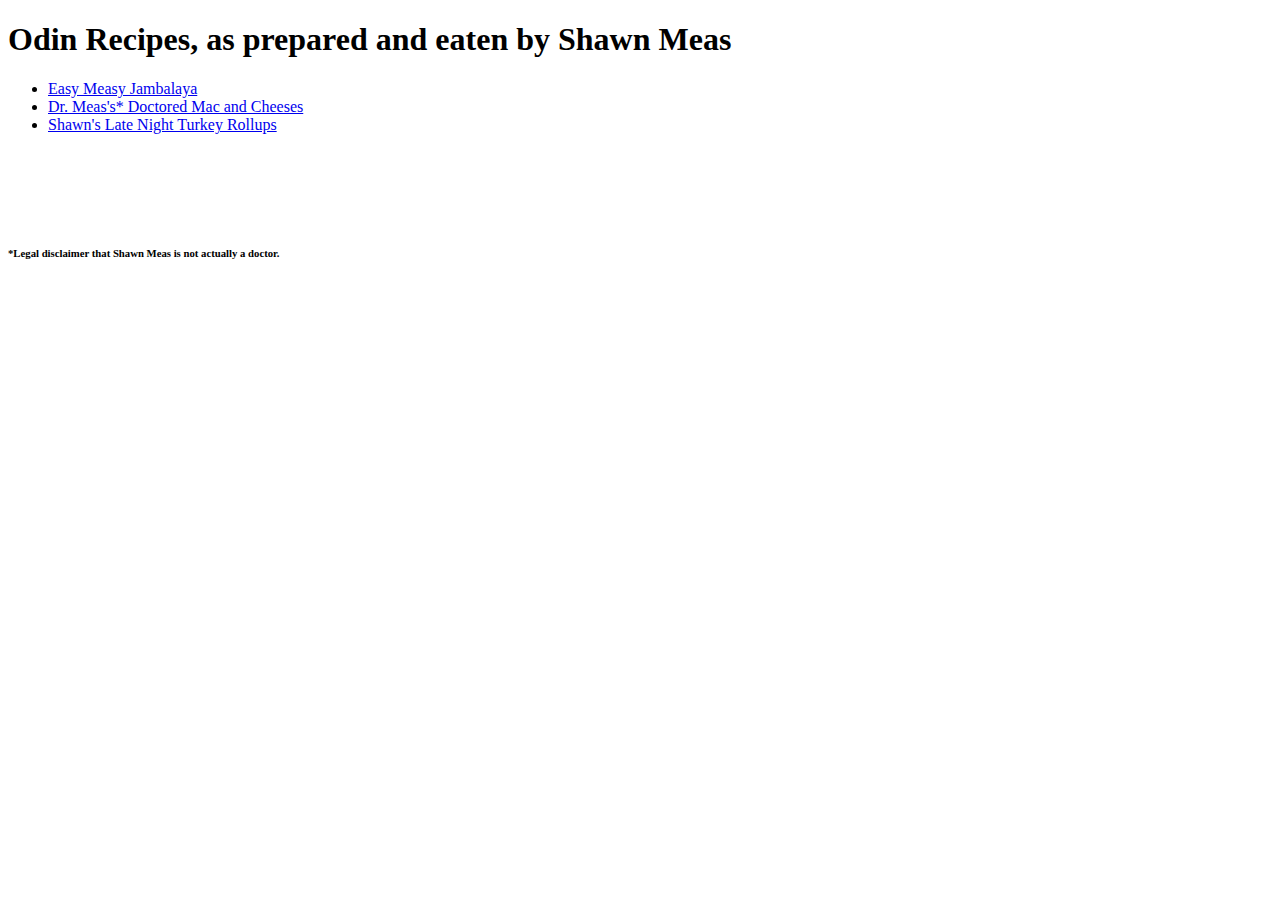
==== index.html @ 3e33674a "Work on index.html - Added blank recipe pages to test index links" ====
<!DOCTYPE html>
<html lang="en">
<head>
    <meta charset="UTF-8">
    <meta http-equiv="X-UA-Compatible" content="IE=edge">
    <meta name="viewport" content="width=device-width, initial-scale=1.0">
    <title>Shawn's Eats!</title>
</head>
<body>
    <h1>Odin Recipes, as prepared and eaten by Shawn Meas</h1>
    <ul>
        <li><a href="jambalaya.html">Easy Measy Jambalaya</a></li>
        <li><a href="macandcheese.html">Dr. Meas's* Doctored Mac and Cheeses</a></li>
        <li><a href="turkeyrollups">Shawn's Late Night Turkey Rollups</a></li>
    </ul>
    <br>
    <br>
    <br>
    <br>
    <h6>*Legal disclaimer that Shawn Meas is not actually a doctor.</h6>
</body>
</html>
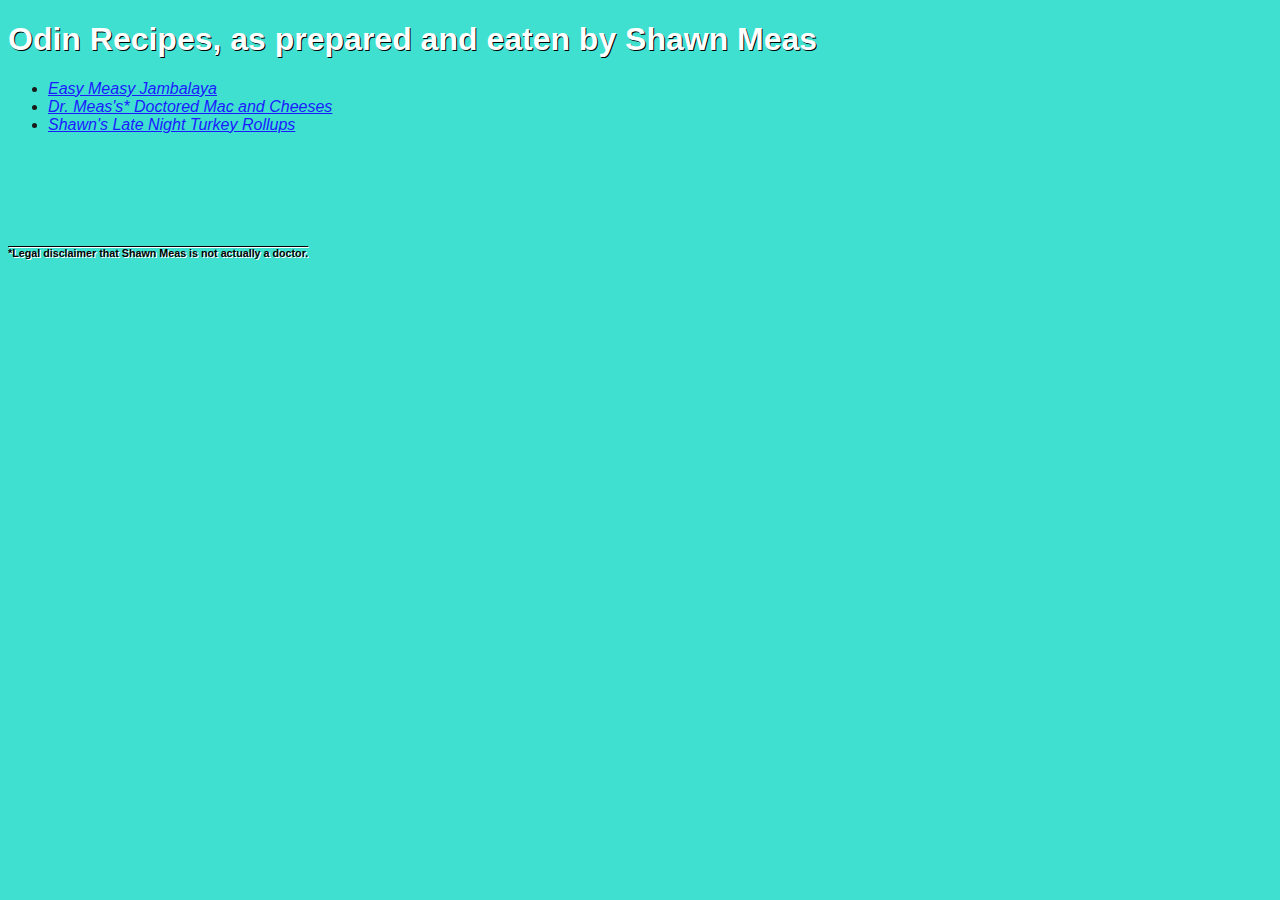
==== commit fbf3465e: "Added (very unattractive) CSS" ====
--- a/index.html
+++ b/index.html
@@ -5,18 +5,19 @@
     <meta http-equiv="X-UA-Compatible" content="IE=edge">
     <meta name="viewport" content="width=device-width, initial-scale=1.0">
     <title>Shawn's Eats!</title>
+    <link rel="stylesheet" href="styles.css">
 </head>
-<body>
-    <h1>Odin Recipes, as prepared and eaten by Shawn Meas</h1>
-    <ul>
-        <li><a href="jambalaya.html">Easy Measy Jambalaya</a></li>
-        <li><a href="macandcheese.html">Dr. Meas's* Doctored Mac and Cheeses</a></li>
-        <li><a href="turkeyrollups">Shawn's Late Night Turkey Rollups</a></li>
-    </ul>
-    <br>
-    <br>
-    <br>
-    <br>
-    <h6>*Legal disclaimer that Shawn Meas is not actually a doctor.</h6>
-</body>
+    <body>
+        <h1>Odin Recipes, as prepared and eaten by Shawn Meas</h1>
+        <ul>
+            <li><a href="jambalaya.html">Easy Measy Jambalaya</a></li>
+            <li><a href="macandcheese.html">Dr. Meas's* Doctored Mac and Cheeses</a></li>
+            <li><a href="turkeyrollups.html">Shawn's Late Night Turkey Rollups</a></li>
+        </ul>
+        <br>
+        <br>
+        <br>
+        <br>
+        <h6>*Legal disclaimer that Shawn Meas is not actually a doctor.</h6>
+    </body>
 </html>--- a/styles.css
+++ b/styles.css
@@ -0,0 +1,53 @@
+body {
+    background-color: turquoise;
+    font-family: Helvetica;
+    color: #1a1a1a
+}
+
+a:link {
+    color: #1b1bff;
+}
+
+a:visited {
+    color: blueviolet;
+}
+
+a:hover {
+    color: orangered;
+    font-weight: bold; 
+}
+
+a:active {
+    color: orangered;
+    font-weight: bolder;
+}
+
+h1 {
+    color: white;
+    text-shadow: 1px 1px #000000;
+}
+
+h3 {
+    color: white;
+    text-shadow: 1px 1px #000000;
+    text-decoration: underline;
+    text-decoration-style: wavy;
+}
+h6 {
+    color: black;
+    text-shadow: 1px 1px #ffffff;
+    text-decoration: overline;
+}
+
+p {
+    text-align: center;
+}
+
+ul,
+ol {
+    font-style: italic;
+}
+
+.description{
+    text-align:center;
+}